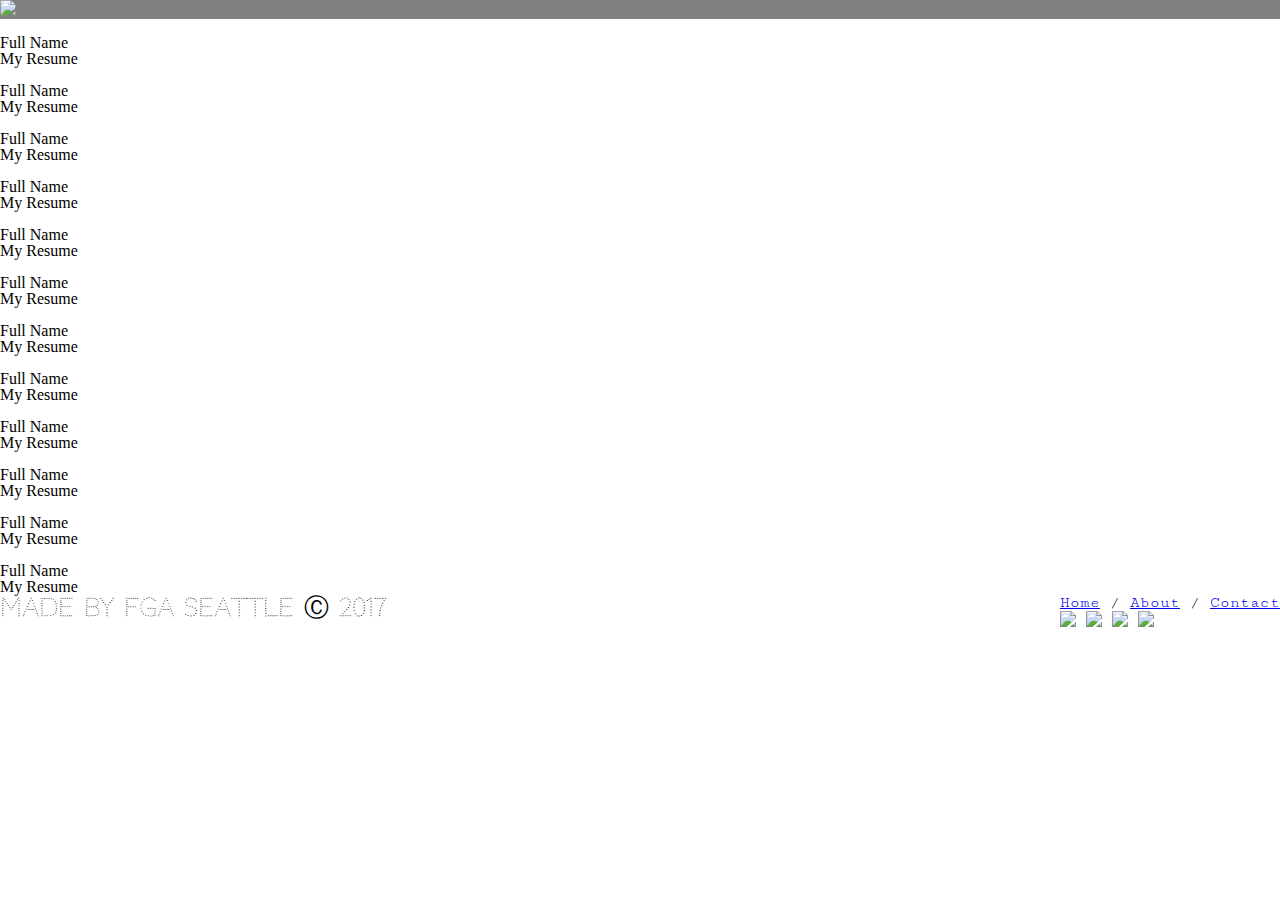
==== index.html @ cdd463c7 "group project updated" ====
<!DOCTYPE html>
<html lang="en">
    <head>
        <meta charset="UTF-8">
        <link rel="stylesheet" type="text/css" href="css/style.css">
       <link href="https://fonts.googleapis.com/css?family=Codystar" rel="stylesheet">
       <link href="https://fonts.googleapis.com/css?family=Cinzel+Decorative:900|Cutive+Mono" rel="stylesheet">
       <title>FGASEA Student Profiles</title>
    </head>
    <body>
        <div class="container">
            <div class="header">
              <header class="logo">
                <img src="images/logo.png">
              </header>
            <!--closes logo header-->
            </div>

            <div class="student-container">
              <ul>
                <li>
                  <img>
                  <h5>Full Name</h5>
                  <p>My Resume</p>
                </li>
                <li>
                  <img>
                  <h5>Full Name</h5>
                  <p>My Resume</p>
                </li>
                <li>
                  <img>
                  <h5>Full Name</h5>
                  <p>My Resume</p>
                </li>
                <li>
                  <img>
                  <h5>Full Name</h5>
                  <p>My Resume</p>
                </li>
                <li>
                  <img>
                  <h5>Full Name</h5>
                  <p>My Resume</p>
                </li>
                <li>
                  <img>
                  <h5>Full Name</h5>
                  <p>My Resume</p>
                </li>
                <li>
                  <img>
                  <h5>Full Name</h5>
                  <p>My Resume</p>
                </li>
                <li>
                  <img>
                  <h5>Full Name</h5>
                  <p>My Resume</p>
                </li>
                <li>
                  <img>
                  <h5>Full Name</h5>
                  <p>My Resume</p>
                </li>
                <li>
                  <img>
                  <h5>Full Name</h5>
                  <p>My Resume</p>
                </li>
                <li>
                  <img>
                  <h5>Full Name</h5>
                  <p>My Resume</p>
                </li>
                <li>
                  <img>
                  <h5>Full Name</h5>
                  <p>My Resume</p>
                </li>
              </ul>
            </div>
            <div class="footer">
              <div class="copy-right">
                <p>Made by FGA Seattle &#9400; 2017</p>
              </div>
              <div class="nav-bar">
                <p><a href="#top">Home</a> / <a href="aboutpage.html">About</a> / <a href="contactpage.html">Contact</a></p>
                <div class= "social-media">
                  <img src= "images/icon-1.svg"/>
                  <img src= "images/icon-2.png"/>
                  <img src= "images/icon-3.jpg"/>
                  <img src= "images/icon-4.png"/>
                </div>
              </div>
              <!--closes nav-bar-->
            </div>
        </div>
        <!--closes container div-->
    </body>
  </html>
---- css/style.css ----
/* http://meyerweb.com/eric/tools/css/reset/
   v2.0 | 20110126
   License: none (public domain)
*/

html, body, div, span, applet, object, iframe,
h1, h2, h3, h4, h5, h6, p, blockquote, pre,
a, abbr, acronym, address, big, cite, code,
del, dfn, em, img, ins, kbd, q, s, samp,
small, strike, strong, sub, sup, tt, var,
b, u, i, center,
dl, dt, dd, ol, ul, li,
fieldset, form, label, legend,
table, caption, tbody, tfoot, thead, tr, th, td,
article, aside, canvas, details, embed,
figure, figcaption, footer, header, hgroup,
menu, nav, output, ruby, section, summary,
time, mark, audio, video {
	margin: 0;
	padding: 0;
	border: 0;
	font-size: 100%;
	font: inherit;
	vertical-align: baseline;
}
/* HTML5 display-role reset for older browsers */
article, aside, details, figcaption, figure,
footer, header, hgroup, menu, nav, section {
	display: block;
}
body {
	line-height: 1;
}
ol, ul {
	list-style: none;
}
blockquote, q {
	quotes: none;
}
blockquote:before, blockquote:after,
q:before, q:after {
	content: '';
	content: none;
}
table {
	border-collapse: collapse;
	border-spacing: 0;
}

=======
/*Header*/

.logo {
  position: relative;
  margin:auto;
  padding-left: 15px;
 	padding-top: 15px;
 	padding-bottom: 15px;
 }

 .header {
  	background-color: grey;
  }

========



========
/*Footer
*/

.footer {
  background-color: grey;
}

.copy-right {
  font-family: 'Codystar',cursive, sans-serif;
  font-size: 25px;
  float: left;
}


.nav-bar {
  float: right;
  font-family: 'Cutive Mono';
}

.social-media {
  display: inline-block;

}
========
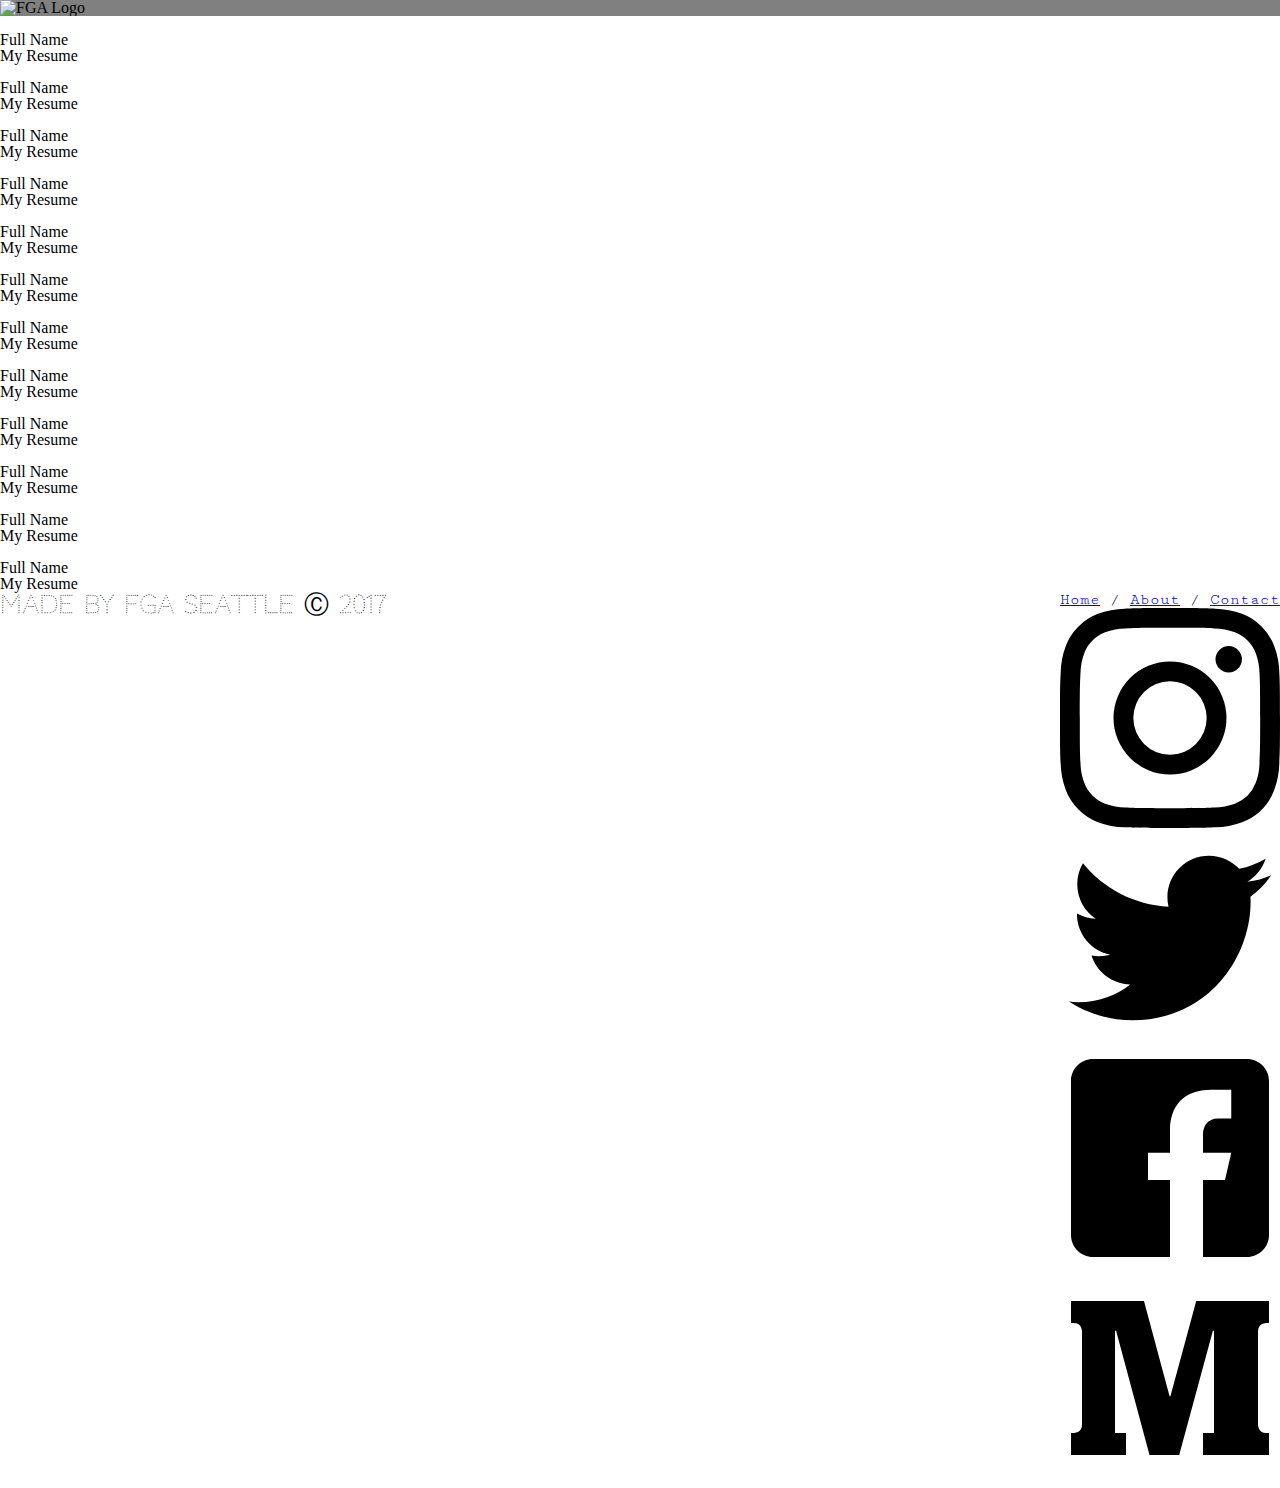
==== commit 829799c3: "trying to merge" ====
--- a/index.html
+++ b/index.html
@@ -11,7 +11,7 @@
         <div class="container">
             <div class="header">
               <header class="logo">
-                <img src="images/logo.png">
+                <img src="images/logo.png" alt="FGA Logo">
               </header>
             <!--closes logo header-->
             </div>
@@ -86,11 +86,11 @@
               </div>
               <div class="nav-bar">
                 <p><a href="#top">Home</a> / <a href="aboutpage.html">About</a> / <a href="contactpage.html">Contact</a></p>
-                <div class= "social-media">
-                  <img src= "images/icon-1.svg"/>
-                  <img src= "images/icon-2.png"/>
-                  <img src= "images/icon-3.jpg"/>
-                  <img src= "images/icon-4.png"/>
+                <div>
+                  <img class="social-media" src= "images/instagram.svg" alt="instagram logo"/>
+                  <img class="social-media" src= "images/twitter.svg" alt="twitter logo"/>
+                  <img class="social-media" src= "images/facebook.svg" alt="facebook logo"/>
+                  <img class="social-media" src= "images/medium.svg" alt="medium logo"/>
                 </div>
               </div>
               <!--closes nav-bar-->
--- a/css/style.css
+++ b/css/style.css
@@ -67,8 +67,7 @@
 
 
 ========
-/*Footer
-*/
+/*Footer*/
 
 .footer {
   background-color: grey;
@@ -87,7 +86,8 @@
 }
 
 .social-media {
-  display: inline-block;
+  display: inline;
+	float:right;
 
 }
 ========
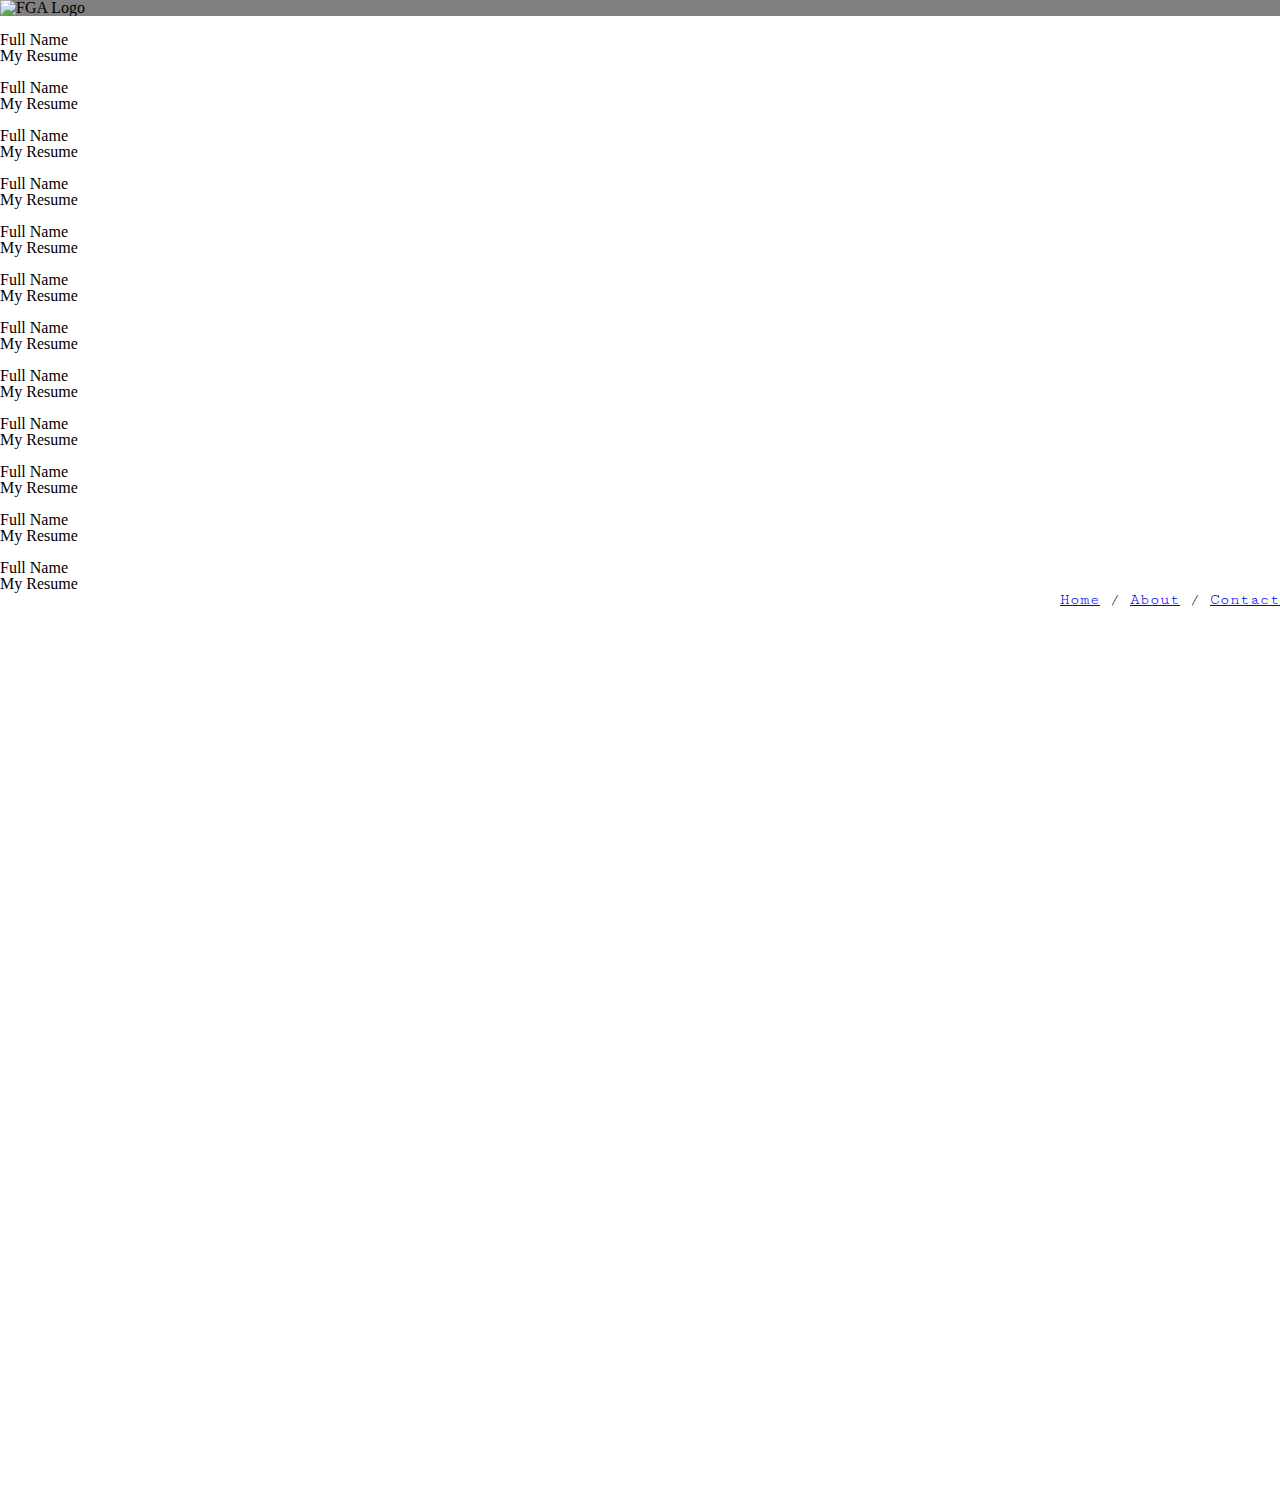
==== commit ad683e27: "resolved Conflicts" ====
--- a/index.html
+++ b/index.html
@@ -82,16 +82,16 @@
             </div>
             <div class="footer">
               <div class="copy-right">
-                <p>Made by FGA Seattle &#9400; 2017</p>
+                <p><br>Made by FGA Seattle &#9400; 2017</p>
               </div>
               <div class="nav-bar">
                 <p><a href="#top">Home</a> / <a href="aboutpage.html">About</a> / <a href="contactpage.html">Contact</a></p>
-                <div>
-                  <img class="social-media" src= "images/instagram.svg" alt="instagram logo"/>
-                  <img class="social-media" src= "images/twitter.svg" alt="twitter logo"/>
-                  <img class="social-media" src= "images/facebook.svg" alt="facebook logo"/>
-                  <img class="social-media" src= "images/medium.svg" alt="medium logo"/>
-                </div>
+                <ul class= "social-media">
+                  <li class="social-link"><img src= "images/icon-1.svg"/></li>
+                  <li class="social-link"><img src= "images/icon-2.svg"/></li>
+                  <li class="social-link"><img src= "images/icon-3.svg"/></li>
+                  <li class="social-link"><img src= "images/icon-4.svg"/></li>
+                </ul>
               </div>
               <!--closes nav-bar-->
             </div>
--- a/css/style.css
+++ b/css/style.css
@@ -75,7 +75,8 @@
 
 .copy-right {
   font-family: 'Codystar',cursive, sans-serif;
-  font-size: 25px;
+  font-size: 15px;
+  color: white;
   float: left;
 }
 
@@ -85,9 +86,22 @@
   font-family: 'Cutive Mono';
 }
 
+<<<<<<< HEAD
 .social-media {
   display: inline;
 	float:right;
 
+=======
+.footer {
+  background-color: grey;
+  width: 100%;
+  display: inline-block;
+  float: right;
+}
+
+.social-link {
+  display: inline-block;
+  width: 10%;
+>>>>>>> b0718dd1ac91c3ef01ccadaff4b154f881982a41
 }
 ========
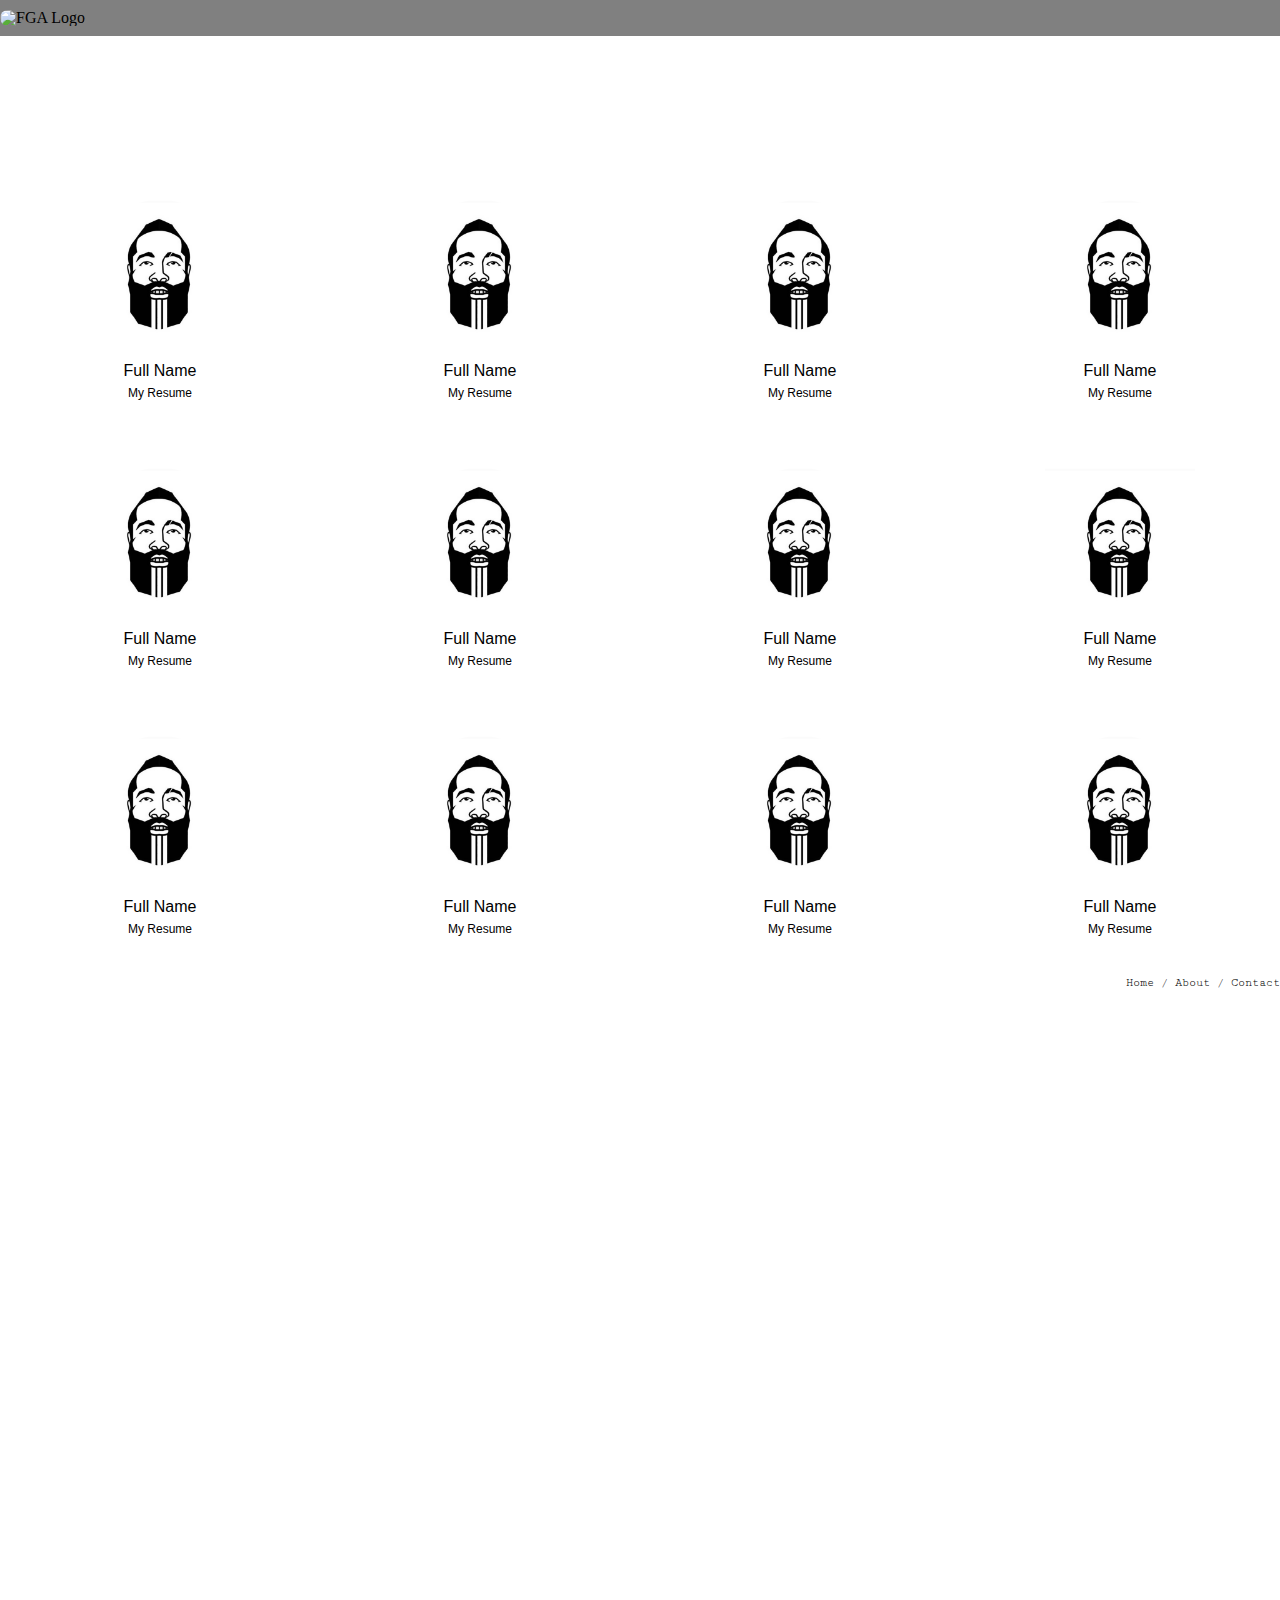
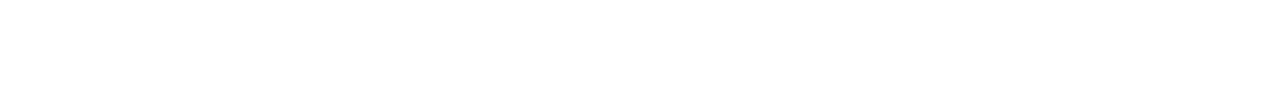
==== commit ba4f63d4: "trying to merge all updates" ====
--- a/index.html
+++ b/index.html
@@ -17,69 +17,156 @@
             </div>
 
             <div class="student-container">
-              <ul>
-                <li>
-                  <img>
-                  <h5>Full Name</h5>
-                  <p>My Resume</p>
-                </li>
-                <li>
-                  <img>
-                  <h5>Full Name</h5>
-                  <p>My Resume</p>
-                </li>
-                <li>
-                  <img>
-                  <h5>Full Name</h5>
-                  <p>My Resume</p>
-                </li>
-                <li>
-                  <img>
-                  <h5>Full Name</h5>
-                  <p>My Resume</p>
-                </li>
-                <li>
-                  <img>
-                  <h5>Full Name</h5>
-                  <p>My Resume</p>
-                </li>
-                <li>
-                  <img>
-                  <h5>Full Name</h5>
-                  <p>My Resume</p>
-                </li>
-                <li>
-                  <img>
-                  <h5>Full Name</h5>
-                  <p>My Resume</p>
-                </li>
-                <li>
-                  <img>
-                  <h5>Full Name</h5>
-                  <p>My Resume</p>
-                </li>
-                <li>
-                  <img>
-                  <h5>Full Name</h5>
-                  <p>My Resume</p>
-                </li>
-                <li>
-                  <img>
-                  <h5>Full Name</h5>
-                  <p>My Resume</p>
-                </li>
-                <li>
-                  <img>
-                  <h5>Full Name</h5>
-                  <p>My Resume</p>
-                </li>
-                <li>
-                  <img>
-                  <h5>Full Name</h5>
-                  <p>My Resume</p>
-                </li>
-              </ul>
-            </div>
+      <!-- row one. missing links to student github accounts (resume),
+      profile pictures, video intros and their names. overlay and video text needs to be tweaked mo -->
+                       <div class="profile eclipse">
+                            <a href="./videos/">
+                               <img src="./images/image.jpg" style="width:150px;height:150px;">
+                            </a>
+                            <div class="overlay">
+                               <div class="video-text">View My Introductory Video<br>
+                                 <img class="press-play" src="./images/triangle-right.png" style="width:16px;height:16px;">
+                               </div>
+                            </div>
+                            <h5>Full Name</h5>
+                            <a href=""><p>My Resume</p></a>
+                       </div>
+                       <div class="profile eclipse">
+                            <a href="./videos/">
+                               <img src="./images/image.jpg" style="width:150px;height:150px;">
+                            </a>
+                            <div class="overlay">
+                               <div class="video-text">View My Introductory Video<br>
+                                 <img class="press-play" src="./images/triangle-right.png" style="width:16px;height:16px;">
+                               </div>
+                            </div>
+                            <h5>Full Name</h5>
+                            <a href=""><p>My Resume</p></a>
+                       </div>
+                       <div class="profile eclipse">
+                            <a href="./videos/">
+                               <img src="./images/image.jpg" style="width:150px;height:150px;">
+                            </a>
+                            <div class="overlay">
+                               <div class="video-text">View My Introductory Video<br>
+                                 <img class="press-play" src="./images/triangle-right.png" style="width:16px;height:16px;">
+                               </div>
+                            </div>
+                            <h5>Full Name</h5>
+                            <a href=""><p>My Resume</p></a>
+                       </div>
+                       <div class="profile eclipse">
+                            <a href="./videos/">
+                               <img src="./images/image.jpg" style="width:150px;height:150px;">
+                            </a>
+                            <div class="overlay">
+                               <div class="video-text">View My Introductory Video<br>
+                                 <img class="press-play" src="./images/triangle-right.png" style="width:16px;height:16px;">
+                               </div>
+                            </div>
+                            <h5>Full Name</h5>
+                            <a href=""><p>My Resume</p></a>
+                       </div>
+                             <!-- row two -->
+                       <div class="profile eclipse">
+                            <a href="./videos/">
+                               <img src="./images/image.jpg" style="width:150px;height:150px;">
+                            </a>
+                            <div class="overlay">
+                               <div class="video-text">View My Introductory Video<br>
+                                 <img class="press-play" src="./images/triangle-right.png" style="width:16px;height:16px;">
+                               </div>
+                            </div>
+                            <h5>Full Name</h5>
+                            <a href=""><p>My Resume</p></a>
+                       </div>
+                       <div class="profile eclipse">
+                            <a href="./videos/">
+                               <img src="./images/image.jpg" style="width:150px;height:150px;">
+                            </a>
+                            <div class="overlay">
+                               <div class="video-text">View My Introductory Video<br>
+                                 <img class="press-play" src="./images/triangle-right.png" style="width:16px;height:16px;">
+                               </div>
+                            </div>
+                            <h5>Full Name</h5>
+                            <a href=""><p>My Resume</p></a>
+                       </div>
+                       <div class="profile eclipse">
+                            <a href="./videos/">
+                               <img src="./images/image.jpg" style="width:150px;height:150px;">
+                            </a>
+                            <div class="overlay">
+                               <div class="video-text">View My Introductory Video<br>
+                                 <img class="press-play" src="./images/triangle-right.png" style="width:16px;height:16px;">
+                               </div>
+                            </div>
+                            <h5>Full Name</h5>
+                            <a href=""><p>My Resume</p></a>
+                       </div>
+                       <div class="profile eclipse">
+                            <a href="./videos/">
+                               <img class="press-play" src="./images/image.jpg" style="width:150px;height:150px;">
+                            </a>
+                            <div class="overlay">
+                               <div class="video-text">View My Introductory Video<br>
+                                 <img class="press-play" src="./images/triangle-right.png" style="width:16px;height:16px;">
+                               </div>
+                            </div>
+                            <h5>Full Name</h5>
+                            <a href=""><p>My Resume</p></a>
+                       </div>
+                             <!-- row three -->
+                       <div class="profile eclipse">
+                            <a href="./videos/">
+                               <img src="./images/image.jpg" style="width:150px;height:150px;">
+                            </a>
+                            <div class="overlay">
+                               <div class="video-text">View My Introductory Video<br>
+                                 <img class="press-play" src="./images/triangle-right.png" style="width:16px;height:16px;">
+                               </div>
+                            </div>
+                            <h5>Full Name</h5>
+                            <a href=""><p>My Resume</p></a>
+                       </div>
+                       <div class="profile eclipse">
+                          <a href="./videos/">
+                              <img src="./images/image.jpg" style="width:150px;height:150px;">
+                          </a>
+                          <div class="overlay">
+                              <div class="video-text">View My Introductory Video<br>
+                                <img class="press-play" src="./images/triangle-right.png" style="width:16px;height:16px;">
+                              </div>
+                          </div>
+                          <h5>Full Name</h5>
+                          <a href=""><p>My Resume</p></a>
+                       </div>
+                       <div class="profile eclipse">
+                            <a href="./videos/">
+                               <img src="./images/image.jpg" style="width:150px;height:150px;">
+                            </a>
+                            <div class="overlay">
+                               <div class="video-text">View My Introductory Video<br>
+                                 <img class="press-play" src="./images/triangle-right.png" style="width:16px;height:16px;">
+                               </div>
+                            </div>
+                            <h5>Full Name</h5>
+                            <a href=""><p>My Resume</p></a>
+                       </div>
+                       <div class="profile eclipse">
+                            <a href="./videos/">
+                                <img src="./images/image.jpg" style="width:150px;height:150px;">
+                            </a>
+                            <div class="overlay">
+                                <div class="video-text">View My Introductory Video<br>
+                                  <img class="press-play" src="./images/triangle-right.png" style="width:16px;height:16px;">
+                                </div>
+                            </div>
+                            <h5>Full Name</h5>
+                            <a href=""><p>My Resume</p></a>
+                       </div>
+            </div> <!-- closes student-container -->
+
             <div class="footer">
               <div class="copy-right">
                 <p><br>Made by FGA Seattle &#9400; 2017</p>
--- a/css/style.css
+++ b/css/style.css
@@ -47,6 +47,81 @@
 	border-spacing: 0;
 }
 
+/*++++++++++++++++++++++++++++++++++++++++++++++++++++++++
+                          BODY
+++++++++++++++++++++++++++++++++++++++++++++++++++++++++*/
+
+.student-container {
+	background: #FFF;
+	width: 100%;
+	height: 60%;
+	margin: 0;
+	font-family: "Helvetice Neue", Helvetica, Arial, sans-serif;
+	text-align: center;
+  padding: 10% 0;
+}
+
+.profile {
+	display: inline;
+	width: 21%;
+	margin: 2%;
+	float: left;
+}
+
+img {
+	margin: 10px 0;
+	border-radius: 75px;
+	/*border-style: solid;    use to align hover     */
+	/*border-width: thin;     use to align hover      */
+}
+
+.overlay {
+	position: absolute;
+  top: 10px;
+  bottom: 0;
+  left: 54px;
+  right: 0;
+	width: 150px;
+	height: 150px;
+	border-radius: 75px;
+  opacity: 0;
+	transition: .7s ease;
+	background-color: #8d8989;
+}
+
+.eclipse {
+	position: relative;
+}
+
+.eclipse:hover .overlay {
+	opacity: 1;
+}
+.video-text {
+	 font-family: "Helvetice Neue", Helvetica, Arial, sans-serif;
+   color: #FFF;
+   font-size:14px;
+	 line-height: 20px;
+	 font-weight: 500;
+	 position: absolute;
+   top: 50%;
+   left: 50%;
+   transform: translate(-50%, -50%);
+}
+.press-play {
+	border-radius: 0;
+}
+
+a {
+	color: inherit;
+	outline: none;
+	text-decoration: none;
+}
+
+p {
+	margin: 8px 0;
+  font-size: 12px;
+}
+=======
 =======
 /*Header*/
 
@@ -97,6 +172,7 @@
   width: 100%;
   display: inline-block;
   float: right;
+  clear: both;
 }
 
 .social-link {
@@ -105,3 +181,8 @@
 >>>>>>> b0718dd1ac91c3ef01ccadaff4b154f881982a41
 }
 ========
+<<<<<<< HEAD
+=======
+
+
+>>>>>>> 940e806836bde8f3bae7923e60caf6fe6fdeac8a
